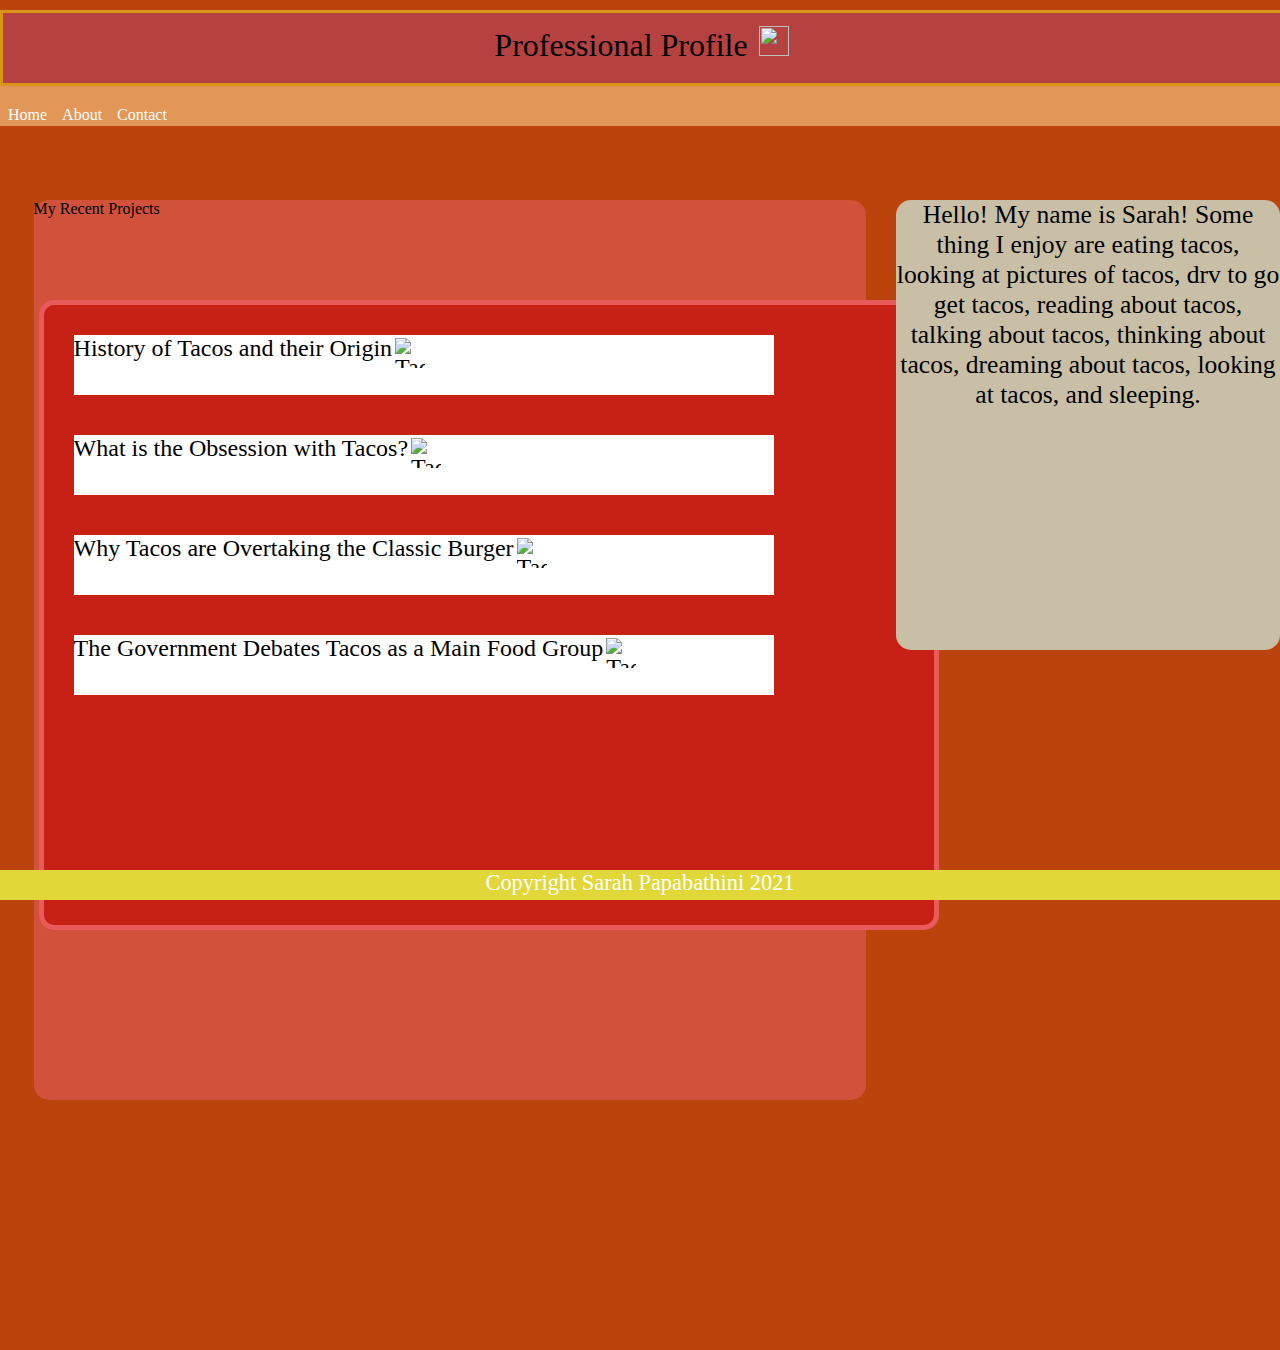
==== index.html @ 9aa313dc "Add files via upload" ====
<!DOCTYPE html>
<html lang="en" >
<head>
  <meta charset="UTF-8">
  <title>CodePen - Multipage Website Home</title>
  <link rel="stylesheet" href="Midtermstyle.css">

</head>

<body> 
    <header>Professional Profile
        <img class= "taco_pics"src="https://i.pinimg.com/originals/6b/95/01/6b9501905d858837e8258c474c1f99c5.jpg">
    </header>
    <div class="Projecttext" My recent Projects></div>
    
    <nav><a href="index.html">Home</a>
        <a href="about.html">About</a>
        <a href="contact.html">Contact</a>
    </nav>
    <div class="wrapper">
        <div class="articles"> My Recent Projects
            <article>
                <div class= "box"> History of Tacos and their Origin
                    <img class="taco_pics" style = "left: 50%;" src="https://encrypted-tbn0.gstatic.com/images?q=tbn:ANd9GcQ01ozKtHkZwI2Qi3H6b-qHnm9EFeBdEn-jWA&usqp=CAU" alt="Taco 2">  
                </div>
                <div class= "box2"> What is the Obsession with Tacos?
                    <img class="taco_pics" src="https://encrypted-tbn0.gstatic.com/images?q=tbn:ANd9GcSlUSxkPI_57Av0XQqSX5rpwOBJ-hqCDt8Tuw&usqp=CAU" alt="Taco 3">
                </div>
                <div class= "box3"> Why Tacos are Overtaking the Classic Burger
                    <img class="taco_pics" style = "left: 50%;" src="https://encrypted-tbn0.gstatic.com/images?q=tbn:ANd9GcRHJKYSENIPSZ18-DAgP0W29wxM5tRs7B8cSg&usqp=CAU" alt="Taco 4">
                </div>
                <div class= "box4"> The Government Debates Tacos as a Main Food Group
                    <img class="taco_pics" src="https://encrypted-tbn0.gstatic.com/images?q=tbn:ANd9GcQkz3woN4xldkesHOx49cgH1V0N3tLIpILEcg&usqp=CAU" alt="Taco 1">
                </div>
                <a></a>
            </article>
        </div>
        <aside> Hello! My name is Sarah! Some thing I enjoy are eating tacos, looking at pictures of tacos, drv to go get tacos, reading about tacos, talking about tacos, thinking about tacos, dreaming about tacos, looking at tacos, and sleeping.</aside>
    </div>
</body>

</html>
  
</body>
<footer>Copyright Sarah Papabathini 2021</footer>
</html>
---- Midtermstyle.css ----
* {
    margin: 0;
  }
  
  html {
    height: 150%;
    background-color: #bb430c;
  }
  .wrapper {
    box-sizing: border-box;
    padding-top: 30px;
    padding-left: 8px;
    display: inline-flex;
    flex-direction: row;
    flex-wrap: wrap;
    flex : 1 0 100px;
  }
  
  nav {
    height: 40px;
    width: 100%;
    position: fixed;
    top: 5;
    left: 0;
    background-color: #e29657;
    color: white;
    box-sizing: border-box;
    padding: 20px 8px;
    z-index: 2;
    display: inline-flex;
    flex-direction: row;
    flex-wrap: wrap;
    flex : 1 0 100px;
  }

  p {
    margin-bottom: 16px;
    color: white;
  }
  
  a {
    color: white;
    text-decoration: none;
    margin-right: 15px;
  }
  
  header {
    position: relative;
    top: 0px;
    width: 100%;
    height: 60px;
    background-color: #b64141;
    border: 3px solid #da9516;
    margin-top: 10px;
    color: black;
    text-align: center;
    font-family: Times, "Times New Roman", Georgia, serif;
    font-size: 2em;
    padding-top: 10px;
    display: inline-block;
  }
  
  article {
    width: 900px;
    height: 70%;
    background-color: #c72014;
    border: 5px solid #e95a5a;
    position: absolute;
    top: 100px;
    left: 5px;
    border-radius: 15px;
    padding: 10px;
    box-sizing: border-box;
    flex : 1 0 100px;
    flex-direction: column;
  }
  
  aside {
    width: 30%;
    height: 450px;
    background-color: rgb(201, 191, 166);
    position: absolute;
    left: 70%;
    top: 200px;
    box-shadow: 10px;
    border-radius: 15px;
    color: black;
    text-align: center;
    font-family: Times, "Times New Roman";
    font-size: 1.6em;
    display: inline-block;
    flex-direction: row;
    flex-wrap: wrap;
    flex : 1 0 100px;
  }
  
  footer {
    width: 100%;
    height: 50px;
    background-color: rgb(224, 105, 84);
    position: fixed;
    bottom: 0px;
  }
  

  .Projecttext{
    top:160px;
    left:80px;
    position: absolute;
  }

  .box{
    height:  60px;
    width: 700px;
    margin: 20px;
    background-color: white;
    color: black;
    text-align: center;
    font-family: Times, "Times New Roman"f;
    font-size: 1.5em;
    display: inline-flex;
    flex-direction: row;
    flex-wrap: wrap;
    flex : 1 0 100px;
        
  }
  .box2{
    height:  60px;
    width: 700px;
    margin: 20px;
    background-color: white;
    color: black;
    text-align: center;
    font-family: Times, "Times New Roman"f;
    font-size: 1.5em;
    display: inline-flex;
    flex-direction: row;
    flex-wrap: wrap;
    flex : 1 0 100px;
  }
  .box3{
    height:  60px;
    width: 700px;
    margin: 20px;
    background-color: white;
    color: black;
    text-align: center;
    font-family: Times, "Times New Roman"f;
    font-size: 1.5em;
    display: inline-flex;
    flex-direction: row;
    flex-wrap: wrap;
    flex : 1 0 100px;
  }
  .box4{
    height:  60px;
    width: 700px;
    margin: 20px;
    background-color: white;
    color: black;
    text-align: center;
    font-family: Times, "Times New Roman"f;
    font-size: 1.5em;
    display: inline-flex;
    flex-direction: row;
    flex-wrap: wrap;
    flex : 1 0 100px;
  }

  footer {
    position: fixed;                
    bottom: 0px;  
    height: 30px;       
    width: 100%;         
    background-color: rgb(226, 215, 57);
    color: white; 
    text-align: center;
    font-family:  "Times New Roman";
    font-size: 1.4em;                
    }
    @media screen and (max-width: 900px) {
        aside {
          position: absolute;
          z-index: 13;
          left: 10px;
          display: inline-flex;
        flex-direction: column;
        flex-wrap: wrap;
        flex : 1 0 100px;
      }
    }

      .articles {
        width: 65%;
        height: 100%;
        background-color: #d1513b;
        margin-left: 2%;
        border-radius: 15px;
        position: absolute;
        top: 200px;
        flex : 1 0 100px;
        display: inline-flex;
        flex-direction: row;
        flex-wrap: wrap;
      }
    .boxarticle2{
        height:  60px;
        width: 700px;
        margin: 20px;
        background-color: white;
        color: black;
        text-align: center;
        font-family: Times, "Times New Roman"f;
        font-size: 1.5em;
        display: inline-flex;
        flex-direction: row;
        flex-wrap: wrap;
        flex : 1 0 100px;
      }
    .boxarticle{
        height:  60px;
        width: 700px;
        margin: 20px;
        background-color: white;
        color: black;
        text-align: center;
        font-family: Times, "Times New Roman"f;
        font-size: 1.5em;
        display: inline-flex;
        flex-direction: row;
        flex-wrap: wrap;
        flex : 1 0 100px;
      }
      .taco_pics {
        height: 30px;
        width: 30px;
        padding: 3px;
      }
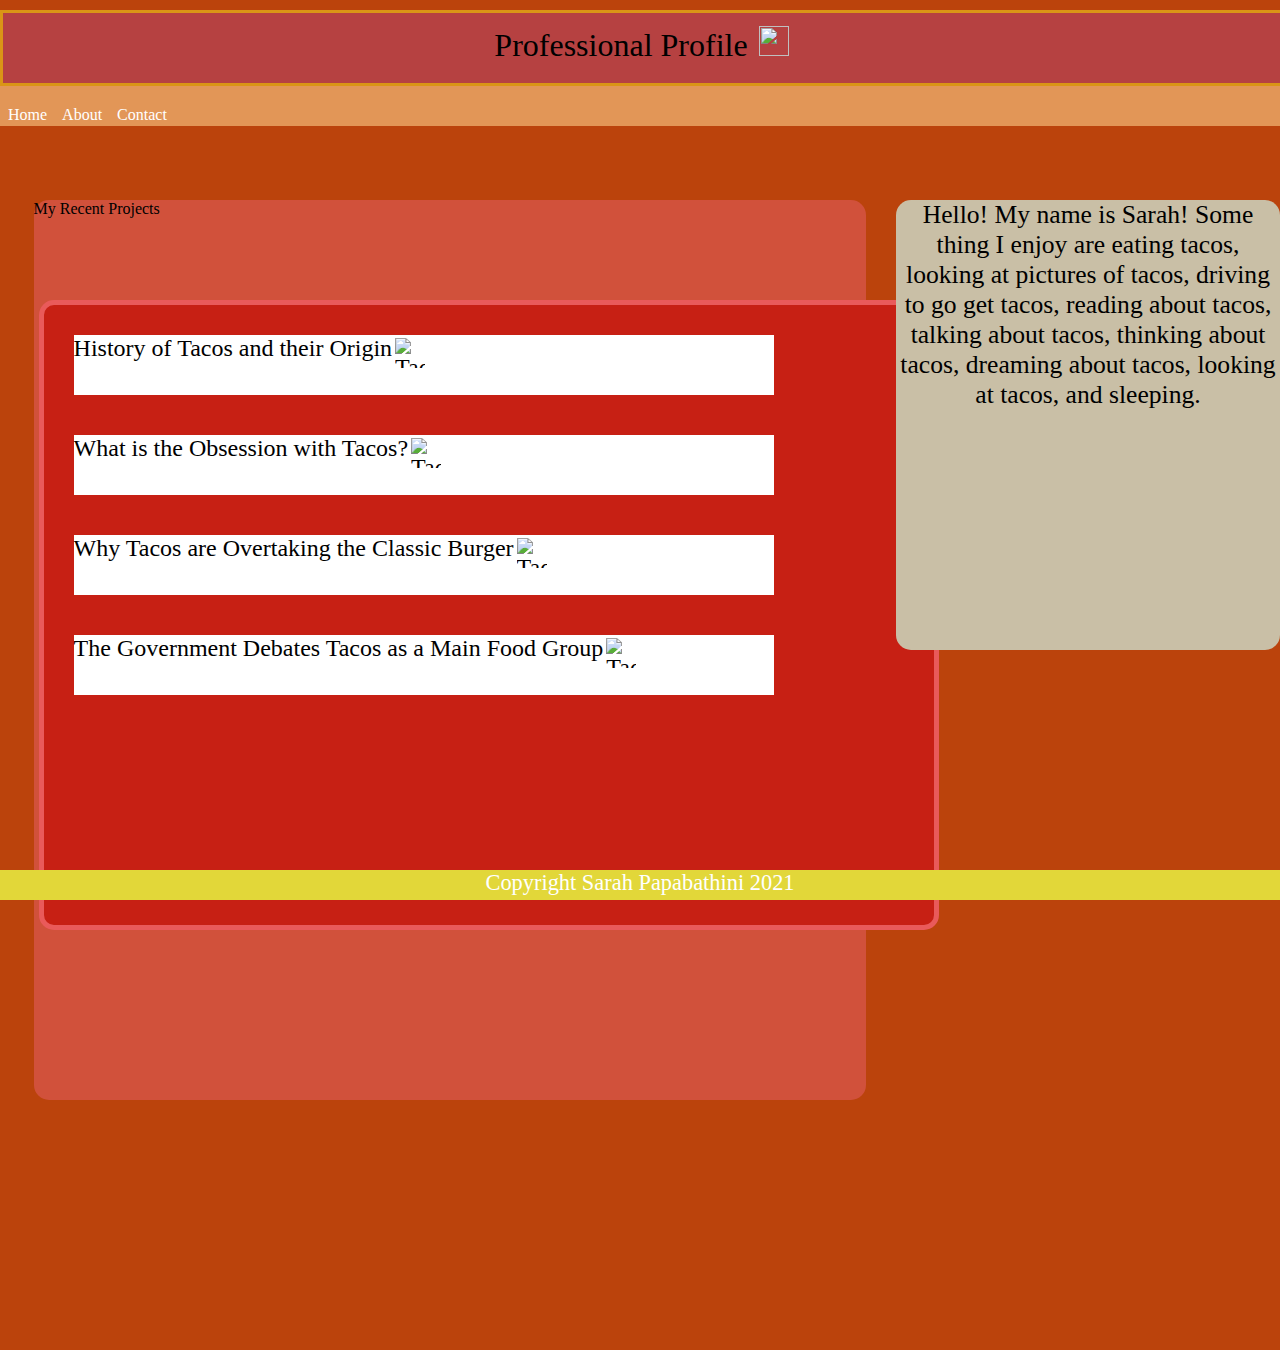
==== commit 2e35acc9: "Update index.html" ====
--- a/index.html
+++ b/index.html
@@ -35,7 +35,7 @@
                 <a></a>
             </article>
         </div>
-        <aside> Hello! My name is Sarah! Some thing I enjoy are eating tacos, looking at pictures of tacos, drv to go get tacos, reading about tacos, talking about tacos, thinking about tacos, dreaming about tacos, looking at tacos, and sleeping.</aside>
+        <aside> Hello! My name is Sarah! Some thing I enjoy are eating tacos, looking at pictures of tacos, driving to go get tacos, reading about tacos, talking about tacos, thinking about tacos, dreaming about tacos, looking at tacos, and sleeping.</aside>
     </div>
 </body>
 
